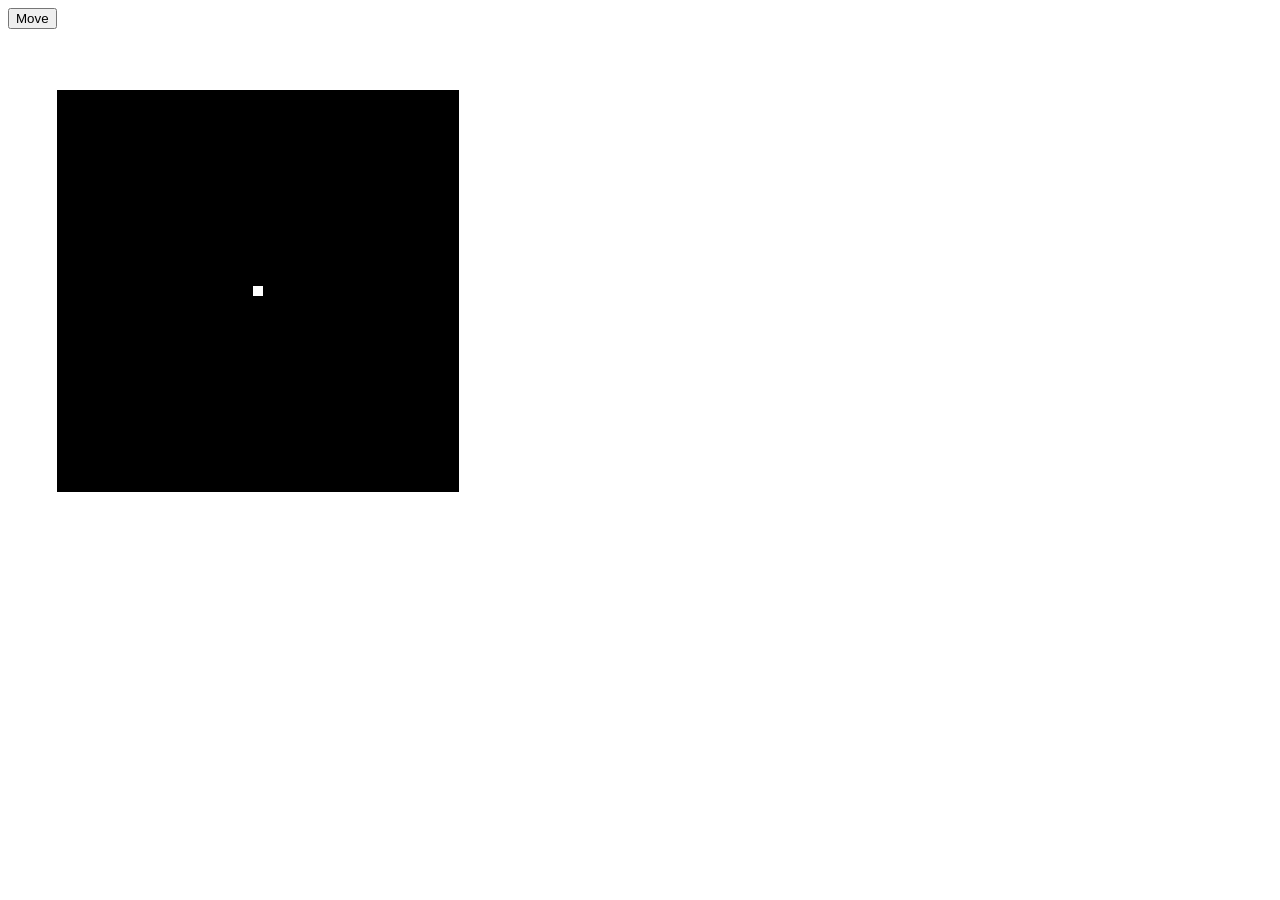
==== WebGLPractice/Assignment2/Assign2.html @ 92fd953a "Init" ====
<!DOCTYPE html>
<html>
    <head>
        <meta charset="UTF-8"/>
        <title>Clear "canvas"</title>
    </head>

    <body onload="main()">
        <button type="button" onclick="alert('Hello World!')">Move</button>
        <canvas id="webgl" onclick = "drawTriangleAtClick(event)"width="400" height="400" style="position:absolute;top:90px; border: 1px solid black">
            Please use a browser that supports "canvas"
            
        </canvas>


        <script src="../lib/webgl-utils.js"></script>
        <script src="../lib/webgl-debug.js"></script>
        <script src="../lib/cuon-utils.js"></script>

        <script src="Assign2.js"></script>
    </body>
</html>
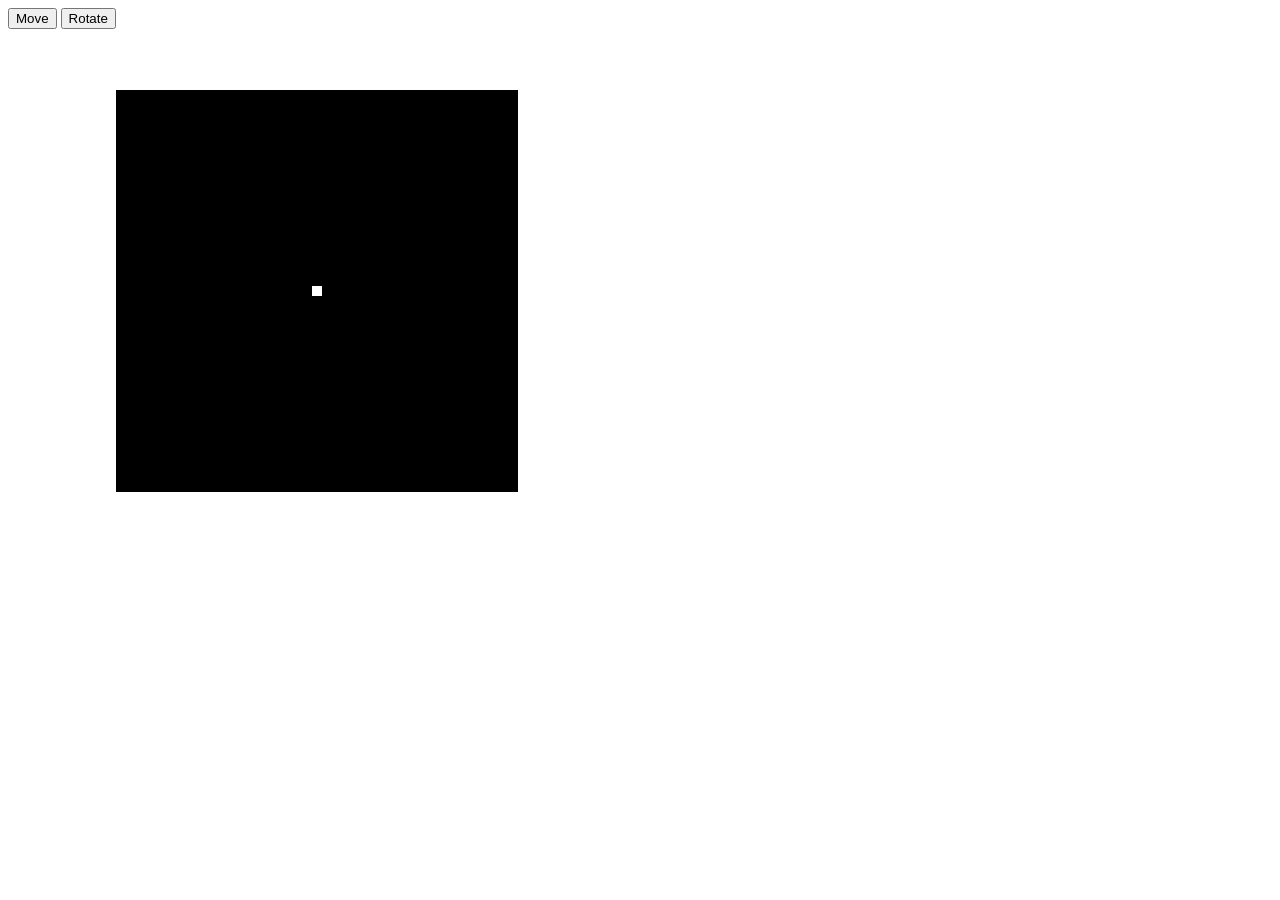
==== commit 80471af0: "Update | Assignment2" ====
--- a/WebGLPractice/Assignment2/Assign2.html
+++ b/WebGLPractice/Assignment2/Assign2.html
@@ -2,11 +2,12 @@
 <html>
     <head>
         <meta charset="UTF-8"/>
-        <title>Clear "canvas"</title>
+        <title>201914302 박민주 Assignment2</title>
     </head>
 
     <body onload="main()">
-        <button type="button" onclick="alert('Hello World!')">Move</button>
+        <button type="button" onclick="onClickMoveButton()">Move</button>
+        <button type="button" onclick="onClickRotateButton()">Rotate</button>
         <canvas id="webgl" onclick = "drawTriangleAtClick(event)"width="400" height="400" style="position:absolute;top:90px; border: 1px solid black">
             Please use a browser that supports "canvas"
             
@@ -16,6 +17,7 @@
         <script src="../lib/webgl-utils.js"></script>
         <script src="../lib/webgl-debug.js"></script>
         <script src="../lib/cuon-utils.js"></script>
+        <script src="../lib/cuon-matrix.js"></script>
 
         <script src="Assign2.js"></script>
     </body>
